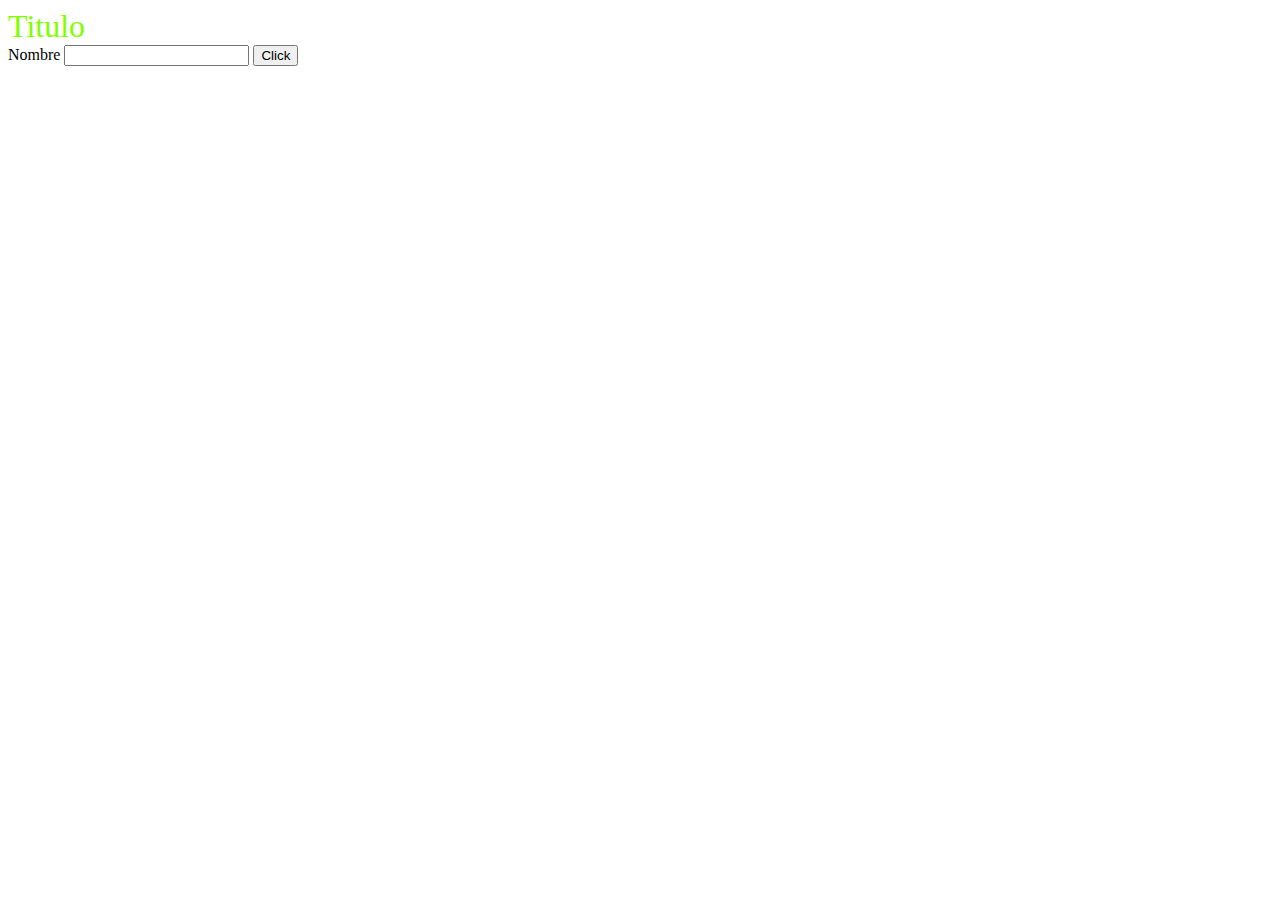
==== js2.html @ dd9e0b53 "javascript" ====
<html>

<head>
    <meta charset="utf-8" />
    <title> javascript </title>

</head>

<body>
    <div style="color: chartreuse; font-size: 32px;"> Titulo </div>
    <label id="label1"> Nombre </label> <input id="txtNombre" type="text"> </input>
    <input type="button" onclick="evento()" value="Click"> </input>
    <!-- comentario  -->
    <script>
        // variable nombre
        var nombre;
        var nombre2 = 'edwin';
        var numero = 3.4;
        var sueldo = 450;

        function evento() {
            alert('holaa');
            // ** orlando **
            /*
            comentario de multiples lineas.
            */
        }
        /*  function evento2() {
            console.log('hola');
        } */
    </script>

</body>

</html>
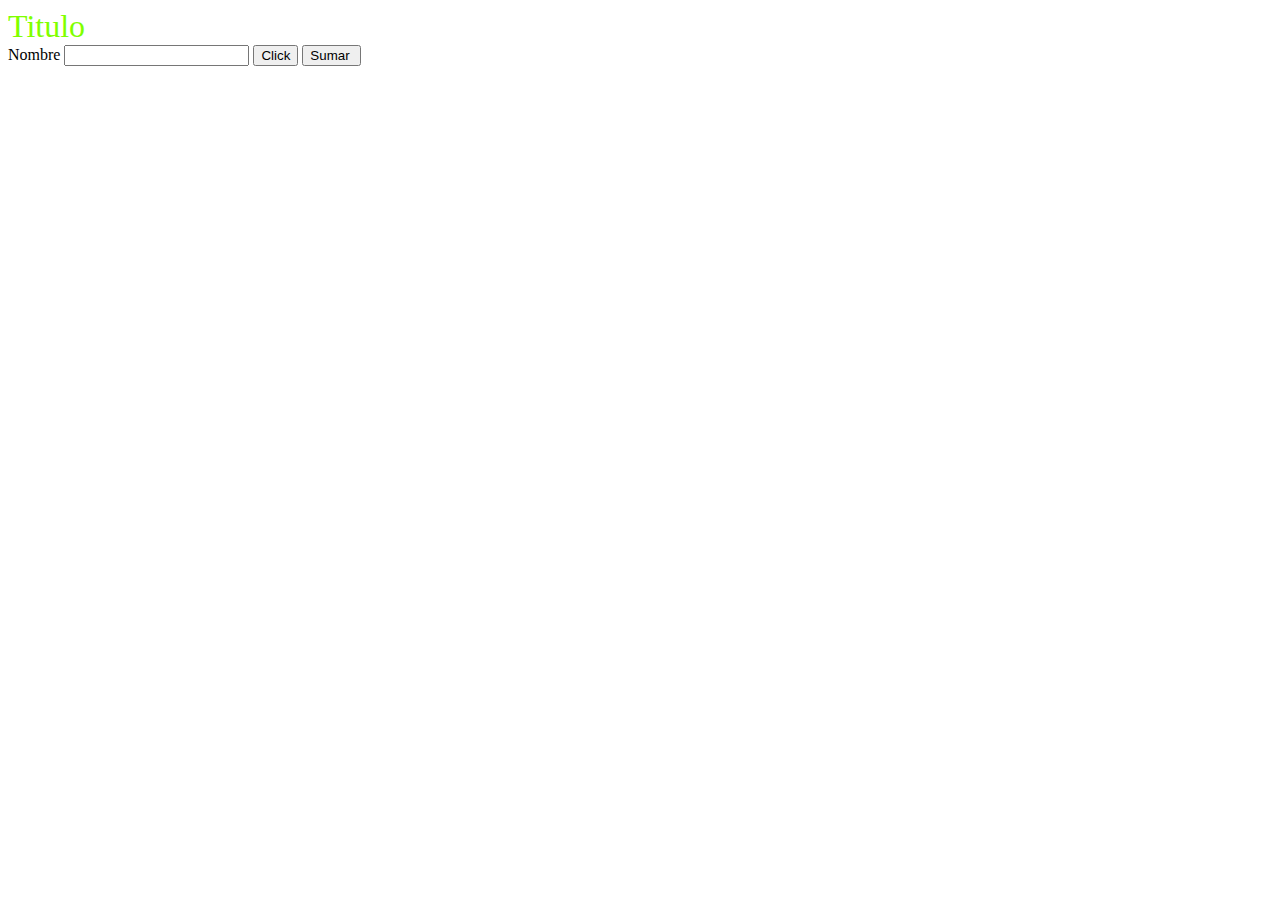
==== commit ea838264: "javascript2" ====
--- a/js2.html
+++ b/js2.html
@@ -9,7 +9,8 @@
 <body>
     <div style="color: chartreuse; font-size: 32px;"> Titulo </div>
     <label id="label1"> Nombre </label> <input id="txtNombre" type="text"> </input>
-    <input type="button" onclick="evento()" value="Click"> </input>
+    <input type="button" onclick="ejemplo_promt()" value="Click"> </input>
+    <input type="button" onclick="ejemplo_promt2()" value="Sumar "> </input>
     <!-- comentario  -->
     <script>
         // variable nombre
@@ -18,8 +19,12 @@
         var numero = 3.4;
         var sueldo = 450;
 
+        var numero1 = 5;
+        var numero2 = 6;
+
         function evento() {
-            alert('holaa');
+            var resultado = (numero1 * numero2) + 100 - (numero2 * 3);
+            alert(resultado);
             // ** orlando **
             /*
             comentario de multiples lineas.
@@ -28,6 +33,18 @@
         /*  function evento2() {
             console.log('hola');
         } */
+
+
+        function ejemplo_promt() {
+            var nombreingresaso = prompt('Su nombre');
+            alert(nombreingresaso);
+        }
+        function ejemplo_promt2() {
+            var n1 = prompt('#1');
+            var n2 = prompt('#2');
+            var suma = n1+n2;
+            alert(suma);
+        }
     </script>
 
 </body>
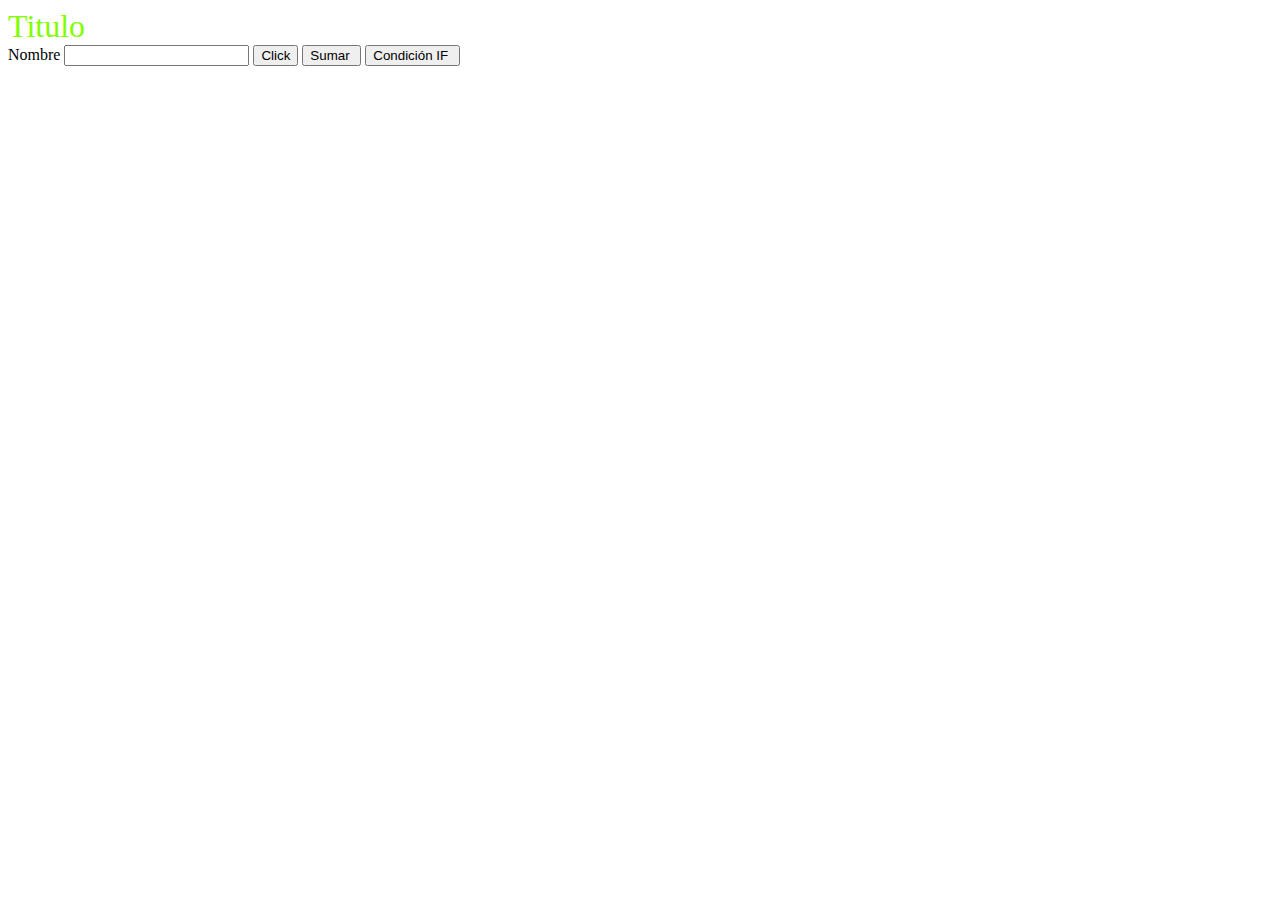
==== commit 005e270d: "javascript3" ====
--- a/js2.html
+++ b/js2.html
@@ -11,6 +11,7 @@
     <label id="label1"> Nombre </label> <input id="txtNombre" type="text"> </input>
     <input type="button" onclick="ejemplo_promt()" value="Click"> </input>
     <input type="button" onclick="ejemplo_promt2()" value="Sumar "> </input>
+    <input type="button" onclick="condicionif()" value="Condición IF "> </input>
     <!-- comentario  -->
     <script>
         // variable nombre
@@ -33,17 +34,26 @@
         /*  function evento2() {
             console.log('hola');
         } */
+        function ejemplo_promt() {
+            var nombreingresado = prompt('Su nombre');
+            alert(nombreingresado);
+        }
 
-
-        function ejemplo_promt() {
-            var nombreingresaso = prompt('Su nombre');
-            alert(nombreingresaso);
-        }
         function ejemplo_promt2() {
             var n1 = prompt('#1');
             var n2 = prompt('#2');
-            var suma = n1+n2;
+            var suma = parseInt(n1) + parseInt(n2);
             alert(suma);
+        }
+        function condicionif() {
+            var nombreingresado = prompt('Su nombre');
+
+            if (nombreingresado == 'Orlando') {
+                alert(' hola');
+            }
+            else {
+                alert('Usted no es Orlando');
+            }
         }
     </script>
 
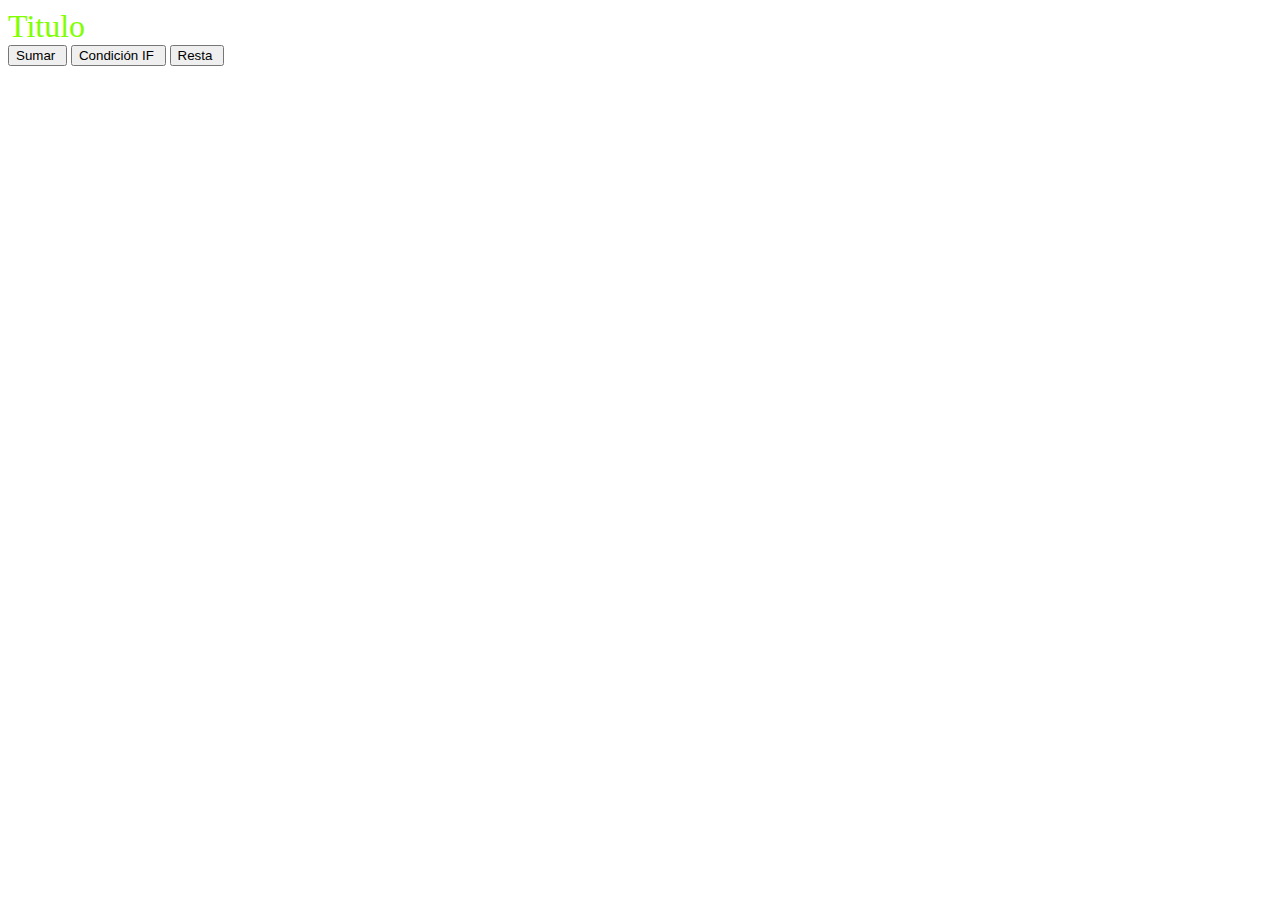
==== commit 0b350d9b: "javascript4" ====
--- a/js2.html
+++ b/js2.html
@@ -7,11 +7,17 @@
 </head>
 
 <body>
+
+ 
     <div style="color: chartreuse; font-size: 32px;"> Titulo </div>
-    <label id="label1"> Nombre </label> <input id="txtNombre" type="text"> </input>
-    <input type="button" onclick="ejemplo_promt()" value="Click"> </input>
+   
+  
     <input type="button" onclick="ejemplo_promt2()" value="Sumar "> </input>
+    
     <input type="button" onclick="condicionif()" value="Condición IF "> </input>
+
+    <input type="button" onclick="resta()" value="Resta "> </input>
+
     <!-- comentario  -->
     <script>
         // variable nombre
@@ -45,6 +51,12 @@
             var suma = parseInt(n1) + parseInt(n2);
             alert(suma);
         }
+        function resta() {
+            var n1 = prompt('#1');
+            var n2 = prompt('#2');
+            var suma = parseInt(n1) -  parseInt(n2);
+            alert(suma);
+        }
         function condicionif() {
             var nombreingresado = prompt('Su nombre');
 
